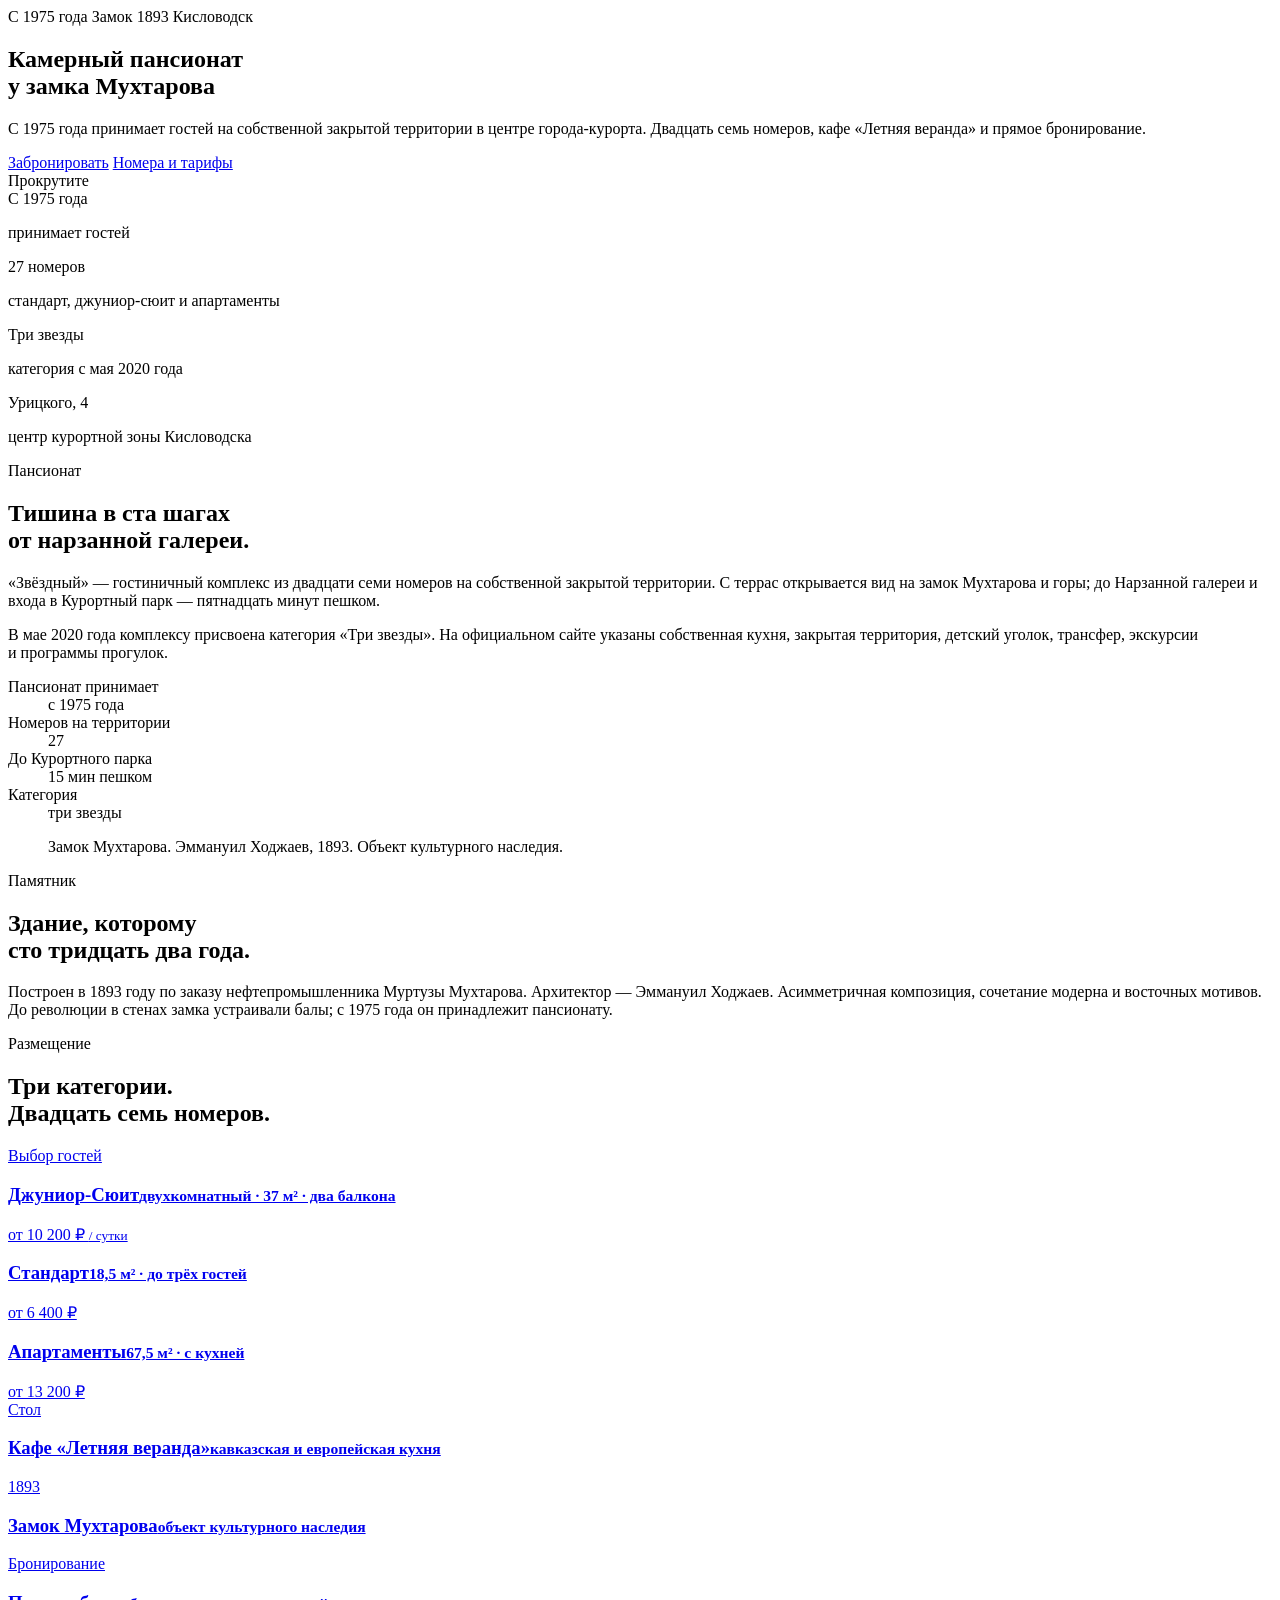
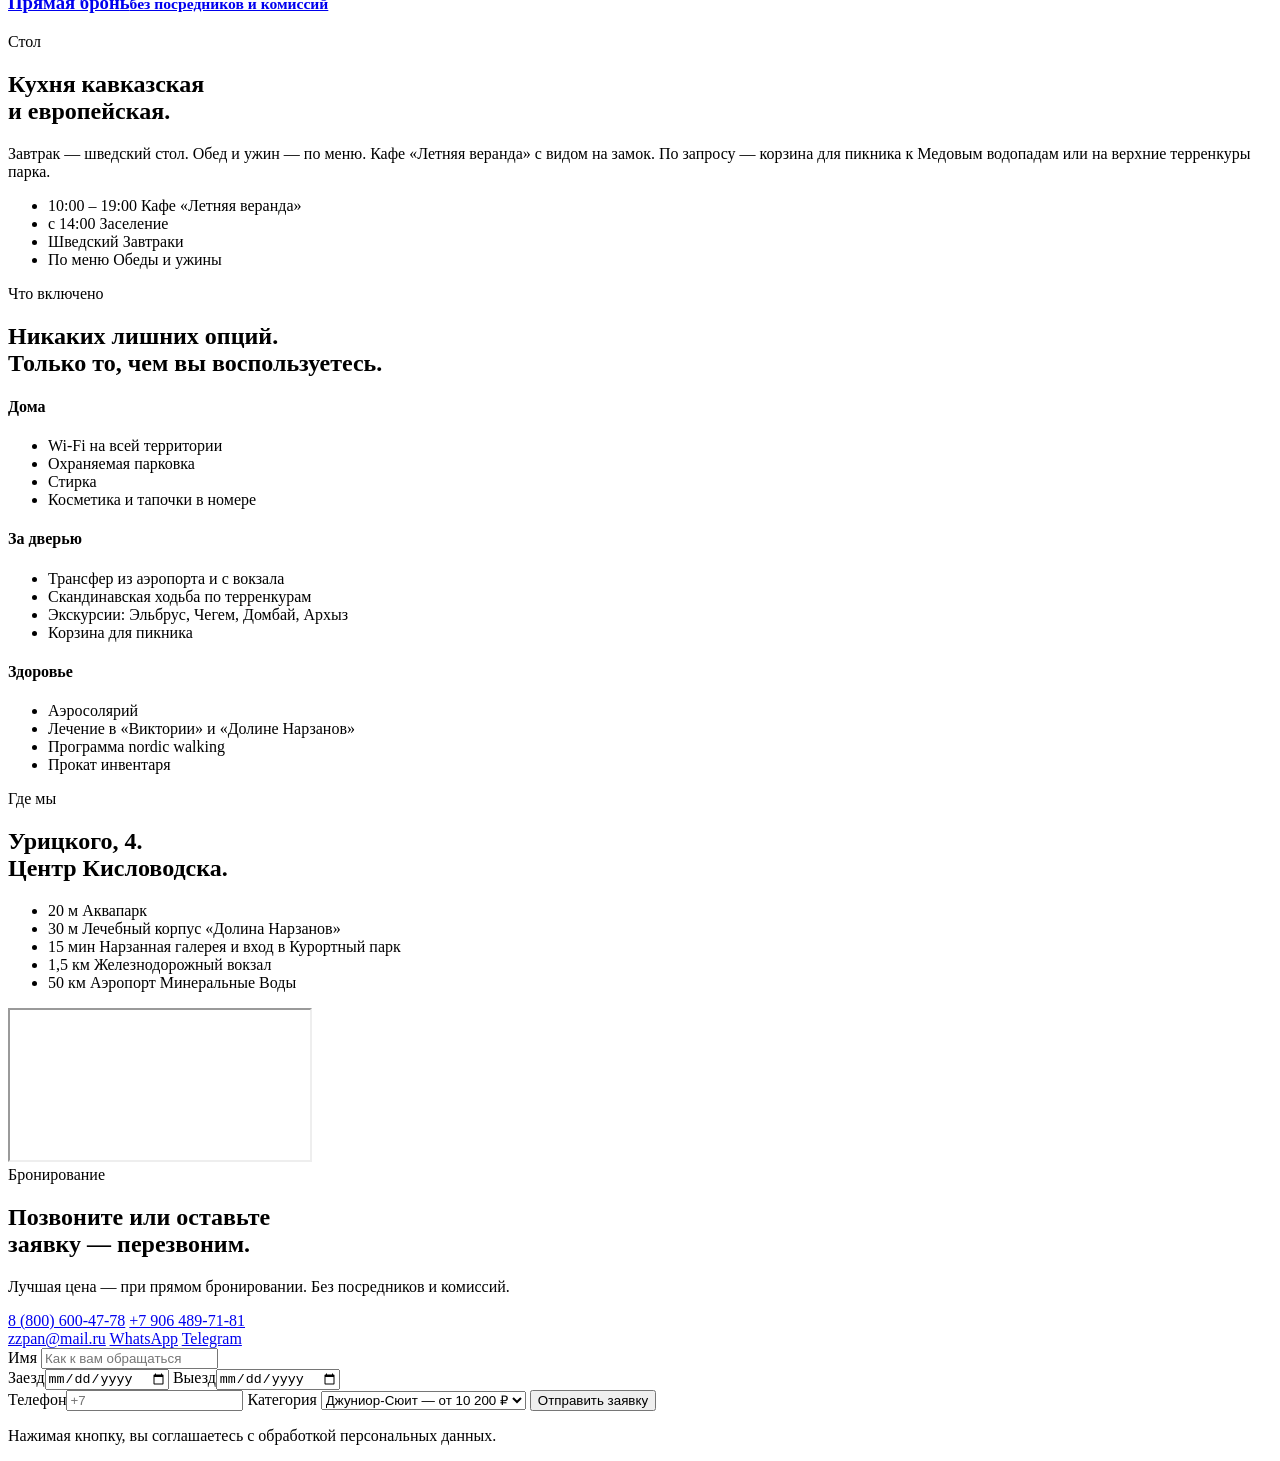
==== index.html @ 9fbe2bb8 "Remove numbered section labels" ====
<!doctype html>
<html lang="ru">
<head>
<meta charset="utf-8" />
<meta name="viewport" content="width=device-width, initial-scale=1" />
<base href="/zvezdny-landing-demo/" />
<title>Звёздный — Кисловодск</title>
<meta name="description" content="Камерный пансионат у замка Мухтарова 1893 года. Кисловодск, ул. Урицкого 4." />
<link rel="preconnect" href="https://fonts.googleapis.com" />
<link rel="preconnect" href="https://fonts.gstatic.com" crossorigin />
<link href="https://fonts.googleapis.com/css2?family=Fraunces:opsz,wght@9..144,300;9..144,400;9..144,500&family=Inter:wght@300;400;500;600&display=swap" rel="stylesheet" />
<link rel="stylesheet" href="styles.css" />
</head>
<body data-page="home">

<div id="site-header"></div>

<main id="top">

<!-- HERO — full-bleed photo, журнальный лэйаут -->
<section class="hero">
  <div class="hero__photo" id="heroPhoto"></div>
  <div class="hero__grain"></div>
  <div class="hero__vignette"></div>

  <div class="hero__inner">
    <div class="hero__content">
      <div class="hero__meta">
        <span>С 1975 года</span>
        <span class="hero__dot"></span>
        <span>Замок 1893</span>
        <span class="hero__dot"></span>
        <span>Кисловодск</span>
      </div>
      <h1 class="hero__title">Камерный пансионат<br/>у&nbsp;замка Мухтарова</h1>
      <p class="hero__sub">С 1975 года принимает гостей на собственной закрытой территории в центре города-курорта. Двадцать семь номеров, кафе «Летняя веранда» и прямое бронирование.</p>
      <div class="hero__cta">
        <a href="booking/" class="editorial-btn editorial-btn--light">Забронировать</a>
        <a href="rooms/" class="editorial-btn editorial-btn--ghost">Номера и тарифы</a>
      </div>
    </div>

  </div>

  <div class="hero__scroll">
    <span>Прокрутите</span>
    <i></i>
  </div>
</section>

<!-- PROOF STRIP — спокойная газетная полоса с фактами -->
<section class="proofstrip" aria-label="Факты о пансионате">
  <div class="proofstrip__inner">
    <div><span>С 1975 года</span><p>принимает гостей</p></div>
    <div><span>27 номеров</span><p>стандарт, джуниор-сюит и апартаменты</p></div>
    <div><span>Три звезды</span><p>категория с мая 2020 года</p></div>
    <div><span>Урицкого, 4</span><p>центр курортной зоны Кисловодска</p></div>
  </div>
</section>

<!-- CHAPTER -->
<section id="chapter" class="chapter">
  <div class="wrap">
    <div class="chapter__head">
      <div class="kicker">Пансионат</div>
      <h2 class="display">Тишина в ста шагах<br/>от нарзанной галереи.</h2>
    </div>
    <div class="chapter__grid">
      <div class="chapter__col">
        <p class="lead">
          «Звёздный» — гостиничный комплекс из двадцати семи номеров на собственной
          закрытой территории. С террас открывается вид на замок Мухтарова и горы;
          до Нарзанной галереи и входа в Курортный парк — пятнадцать минут пешком.
        </p>
        <p>
          В мае 2020 года комплексу присвоена категория «Три звезды».
          На официальном сайте указаны собственная кухня, закрытая территория,
          детский уголок, трансфер, экскурсии и&nbsp;программы прогулок.
        </p>
      </div>
      <div class="chapter__col chapter__col--facts">
        <dl class="facts">
          <div><dt>Пансионат принимает</dt><dd>с 1975 года</dd></div>
          <div><dt>Номеров на территории</dt><dd>27</dd></div>
          <div><dt>До Курортного парка</dt><dd>15 мин пешком</dd></div>
          <div><dt>Категория</dt><dd>три звезды</dd></div>
        </dl>
      </div>
    </div>
  </div>
</section>

<!-- CASTLE — большая фото-полоса -->
<section id="castle" class="castle">
  <figure class="castle__figure">
    <div class="castle__img" data-parallax="0.18"></div>
    <figcaption class="castle__cap">Замок Мухтарова. Эммануил Ходжаев, 1893. Объект культурного наследия.</figcaption>
  </figure>
  <div class="wrap castle__text">
    <div class="kicker">Памятник</div>
    <h2 class="display">Здание, которому<br/>сто тридцать два года.</h2>
    <p class="lead">
      Построен в 1893 году по заказу нефтепромышленника Муртузы Мухтарова.
      Архитектор — Эммануил Ходжаев. Асимметричная композиция, сочетание модерна
      и восточных мотивов. До революции в стенах замка устраивали балы;
      с 1975 года он принадлежит пансионату.
    </p>
  </div>
</section>

<!-- ROOMS — bento-grid (Palace-style) -->
<section id="rooms" class="rooms">
  <div class="wrap rooms__head">
    <div class="kicker">Размещение</div>
    <h2 class="display">Три категории.<br/>Двадцать семь номеров.</h2>
  </div>

  <div class="bento">
    <a class="bento__cell bento__cell--xl" href="rooms/junior-suite.html" style="background-image:url('data/uploads/hero-castle.jpg')">
      <span class="bento__spot"></span>
      <div class="bento__body">
        <span class="bento__kicker">Выбор гостей</span>
        <h3 class="bento__title">Джуниор-Сюит<small>двухкомнатный · 37 м² · два балкона</small></h3>
        <div class="bento__price">от 10 200 ₽ <small>/ сутки</small></div>
      </div>
    </a>
    <a class="bento__cell bento__cell--md" href="rooms/standart.html" style="background-image:url('data/uploads/room-3.jpg')">
      <span class="bento__spot"></span>
      <div class="bento__body">
        <h3 class="bento__title">Стандарт<small>18,5 м² · до трёх гостей</small></h3>
        <div class="bento__price">от 6 400 ₽</div>
      </div>
    </a>
    <a class="bento__cell bento__cell--sm" href="rooms/apartments.html" style="background-image:url('data/uploads/castle-side.jpg')">
      <span class="bento__spot"></span>
      <div class="bento__body">
        <h3 class="bento__title">Апартаменты<small>67,5 м² · с кухней</small></h3>
        <div class="bento__price">от 13 200 ₽</div>
      </div>
    </a>
    <a class="bento__cell bento__cell--md" href="services/" style="background-image:url('data/uploads/territory.jpg')">
      <span class="bento__spot"></span>
      <div class="bento__body">
        <span class="bento__kicker">Стол</span>
        <h3 class="bento__title">Кафе «Летняя веранда»<small>кавказская и европейская кухня</small></h3>
      </div>
    </a>
    <a class="bento__cell bento__cell--md" href="castle/" style="background-image:url('data/uploads/castle-outside.jpg')">
      <span class="bento__spot"></span>
      <div class="bento__body">
        <span class="bento__kicker">1893</span>
        <h3 class="bento__title">Замок Мухтарова<small>объект культурного наследия</small></h3>
      </div>
    </a>
    <a class="bento__cell bento__cell--md" href="booking/" style="background-image:url('data/uploads/territory.jpg')">
      <span class="bento__spot"></span>
      <div class="bento__body">
        <span class="bento__kicker">Бронирование</span>
        <h3 class="bento__title">Прямая бронь<small>без посредников и комиссий</small></h3>
      </div>
    </a>
  </div>
</section>

<!-- TABLE — кухня, отдельная полоса -->
<section id="table" class="table">
  <div class="table__split">
    <div class="table__photo" style="background-image:url('data/uploads/territory.jpg')"></div>
    <div class="table__text">
      <div class="kicker">Стол</div>
      <h2 class="display">Кухня кавказская<br/>и европейская.</h2>
      <p class="lead">
        Завтрак — шведский стол. Обед и ужин — по меню. Кафе «Летняя веранда»
        с видом на замок. По запросу — корзина для пикника к Медовым водопадам
        или на верхние терренкуры парка.
      </p>
      <ul class="table__list">
        <li><span>10:00 – 19:00</span> Кафе «Летняя веранда»</li>
        <li><span>с 14:00</span> Заселение</li>
        <li><span>Шведский</span> Завтраки</li>
        <li><span>По меню</span> Обеды и ужины</li>
      </ul>
    </div>
  </div>
</section>

<!-- SERVICES — простой список -->
<section class="services">
  <div class="wrap">
    <div class="kicker">Что включено</div>
    <h2 class="display services__h">Никаких лишних опций.<br/>Только то, чем вы воспользуетесь.</h2>
    <div class="services__cols">
      <div>
        <h4>Дома</h4>
        <ul>
          <li>Wi-Fi на всей территории</li>
          <li>Охраняемая парковка</li>
          <li>Стирка</li>
          <li>Косметика и тапочки в номере</li>
        </ul>
      </div>
      <div>
        <h4>За дверью</h4>
        <ul>
          <li>Трансфер из аэропорта и с вокзала</li>
          <li>Скандинавская ходьба по терренкурам</li>
          <li>Экскурсии: Эльбрус, Чегем, Домбай, Архыз</li>
          <li>Корзина для пикника</li>
        </ul>
      </div>
      <div>
        <h4>Здоровье</h4>
        <ul>
          <li>Аэросолярий</li>
          <li>Лечение в «Виктории» и «Долине Нарзанов»</li>
          <li>Программа nordic walking</li>
          <li>Прокат инвентаря</li>
        </ul>
      </div>
    </div>
  </div>
</section>

<!-- PLACE -->
<section id="place" class="place">
  <div class="wrap place__head">
    <div class="kicker">Где мы</div>
    <h2 class="display">Урицкого, 4.<br/>Центр Кисловодска.</h2>
  </div>
  <div class="place__split">
    <ul class="place__dist">
      <li><span>20 м</span> Аквапарк</li>
      <li><span>30 м</span> Лечебный корпус «Долина Нарзанов»</li>
      <li><span>15 мин</span> Нарзанная галерея и вход в Курортный парк</li>
      <li><span>1,5 км</span> Железнодорожный вокзал</li>
      <li><span>50 км</span> Аэропорт Минеральные Воды</li>
    </ul>
    <div class="place__map">
      <iframe
        src="https://yandex.ru/map-widget/v1/?ll=42.722%2C43.905&z=15&pt=42.722,43.905,pm2rdm"
        loading="lazy" title="Пансионат Звёздный на карте"></iframe>
    </div>
  </div>
</section>

<!-- BOOK -->
<section id="book" class="book bg-flow">
  <div class="wrap book__inner">
    <div class="book__col">
      <div class="kicker">Бронирование</div>
      <h2 class="display book__h">Позвоните или оставьте<br/>заявку — перезвоним.</h2>
      <p class="lead">Лучшая цена — при прямом бронировании. Без посредников и комиссий.</p>
      <a href="tel:88006004778" class="book__phone">8 (800) 600-47-78</a>
      <a href="tel:+79064897181" class="book__phone book__phone--small">+7 906 489-71-81</a>
      <div class="book__meta">
        <a href="mailto:zzpan@mail.ru">zzpan@mail.ru</a>
        <a href="https://wa.me/79064897181" target="_blank" rel="noopener">WhatsApp</a>
        <a href="https://t.me/+79064897181" target="_blank" rel="noopener">Telegram</a>
      </div>
    </div>

    <form id="bookForm" class="book__form" onsubmit="return false;">
      <label>Имя
        <input type="text" name="name" required placeholder="Как к вам обращаться" />
      </label>
      <div class="book__row">
        <label>Заезд<input type="date" name="check_in" required /></label>
        <label>Выезд<input type="date" name="check_out" required /></label>
      </div>
      <label>Телефон<input type="tel" name="phone" required placeholder="+7" /></label>
      <label>Категория
        <select name="category">
          <option>Стандарт — от 6 400 ₽</option>
          <option selected>Джуниор-Сюит — от 10 200 ₽</option>
          <option>Апартаменты — от 13 200 ₽</option>
        </select>
      </label>
      <button class="btn btn--solid btn--block" type="submit">Отправить заявку</button>
      <p class="book__note">Нажимая кнопку, вы соглашаетесь с обработкой персональных данных.</p>
    </form>
  </div>
</section>

</main>

<div id="site-footer"></div>

<script src="site.js"></script>
</body>
</html>
---- styles.css ----
/* ============================================================
   Звёздный — premium editorial.
   Тёплый монохром, один земляной акцент, тихие анимации.
   ============================================================ */

:root{
  --paper:#f7f3ea;
  --paper-2:#e8ede5;
  --ink:#171714;
  --ink-soft:#292823;
  --muted:#69675f;
  --line:#d5d0c2;
  --line-2:#9f9a8a;
  --accent:#315246;
  --accent-2:#8b6048;
  --accent-ink:#1b241c;
  --paper-card:#fffdf7;
  --night:#100f0c;
  --night-text:#f7f3ea;
  --ease:cubic-bezier(.2,.7,.2,1);
}

*{box-sizing:border-box}
html,body{margin:0;padding:0}
html{scroll-behavior:smooth;overflow-x:hidden}
body{
  font-family:'Inter',-apple-system,BlinkMacSystemFont,'Segoe UI',sans-serif;
  font-size:16px;line-height:1.55;
  color:var(--ink);background:var(--paper);
  background-image:
    linear-gradient(90deg, rgba(23,23,20,.035) 1px, transparent 1px),
    linear-gradient(180deg, rgba(23,23,20,.025) 1px, transparent 1px);
  background-size:72px 72px;
  -webkit-font-smoothing:antialiased;
  overflow-x:hidden;
  font-weight:400;
}
a{color:inherit;text-decoration:none}
img{display:block;max-width:100%}
ul{margin:0;padding:0;list-style:none}

.wrap{max-width:1240px;margin:0 auto;padding:0 32px}
section[id]{scroll-margin-top:120px}

/* ============ TYPOGRAPHY ============ */
h1,h2,h3,h4,h5{margin:0;font-family:'Fraunces',Georgia,serif;font-weight:400;letter-spacing:0;color:var(--ink)}

.display{
  font-size:clamp(36px,4.6vw,68px);
  line-height:1.02;
  font-weight:400;
  letter-spacing:0;
  font-variation-settings:"opsz" 144, "SOFT" 0;
}

.kicker{
  font-family:'Inter',sans-serif;
  font-size:11px;font-weight:500;letter-spacing:.28em;text-transform:uppercase;
  color:var(--muted);margin-bottom:24px;
}

.lead{font-size:18px;line-height:1.6;color:var(--ink-soft);max-width:60ch}

/* ============ TOP BAR ============ */
.topbar{
  position:fixed;top:0;left:0;right:0;z-index:60;
  background:rgba(245,241,232,.78);
  backdrop-filter:blur(18px) saturate(140%);
  -webkit-backdrop-filter:blur(18px) saturate(140%);
  border-bottom:1px solid transparent;
  transition:background .3s,border-color .3s,padding .3s;
}
.topbar.scrolled{background:rgba(245,241,232,.94);border-color:var(--line)}
.prototype-banner{
  background:var(--ink);
  color:var(--paper);
  padding:7px 20px;
  text-align:center;
  font:600 10px/1.35 'Inter',sans-serif;
  letter-spacing:.12em;
  text-transform:uppercase;
}
.topbar__inner{
  max-width:1240px;margin:0 auto;padding:18px 32px;
  display:flex;align-items:center;gap:36px;
}
.logo{display:flex;align-items:center;gap:10px;font-family:'Fraunces',serif;font-size:24px;color:var(--ink);font-weight:400;letter-spacing:0}
.logo:before{
  content:"";display:block;width:28px;height:1px;background:var(--accent);
}
.logo__name{font-weight:400}

.topnav{display:flex;gap:32px;margin-left:auto}
.topnav a{
  font-family:'Inter',sans-serif;font-size:13px;color:var(--ink-soft);
  letter-spacing:.04em;position:relative;padding:6px 0;transition:color .25s;
}
.topnav a:after{content:"";position:absolute;left:0;right:0;bottom:0;height:1px;background:currentColor;transform:scaleX(0);transform-origin:left;transition:transform .35s var(--ease)}
.topnav a:hover{color:var(--accent)}
.topnav a:hover:after{transform:scaleX(1)}

.topcall{
  font-family:'Fraunces',serif;font-size:18px;color:var(--ink);
  border-left:1px solid var(--line);padding-left:24px;letter-spacing:.01em;
}
.topcall:hover{color:var(--accent)}

.burger{display:none;border:0;background:transparent;width:32px;height:32px;padding:6px;cursor:pointer}
.burger span{display:block;height:1px;background:var(--ink);margin:6px 0;transition:.25s}

/* ============ BUTTONS ============ */
.btn{
  display:inline-flex;align-items:center;justify-content:center;
  font-family:'Inter',sans-serif;font-size:12px;font-weight:500;
  letter-spacing:.16em;text-transform:uppercase;
  padding:18px 32px;cursor:pointer;border:0;
  transition:background .25s,color .25s,transform .25s var(--ease);
  border-radius:0;text-decoration:none;
}
.btn--solid{background:var(--ink);color:var(--paper)}
.btn--solid:hover{background:var(--accent)}
.btn--inverted{background:#fff;color:#171714}
.btn--inverted:hover{background:#f1ece2;color:#171714}
.btn--quiet{background:transparent;color:var(--ink);padding:18px 4px;letter-spacing:.08em}
.btn--quiet:hover{color:var(--accent)}
.btn--block{display:flex;width:100%}

/* ============ HERO — editorial cover over castle ============ */
.hero{
  position:relative;min-height:100svh;display:flex;flex-direction:column;justify-content:flex-end;
  overflow:hidden;background:#0e0c0a;
  padding:132px 0 78px;
  isolation:isolate;
}
.hero__photo{
  position:absolute;inset:-4%;
  background:url('data/uploads/castle-outside.jpg') center 35%/cover no-repeat;
  filter:grayscale(.68) contrast(1.08) brightness(.58) saturate(.82);
  transform:scale(1.04);
  transition:transform .2s linear;
  will-change:transform;
}
.hero__grain{
  position:absolute;inset:0;pointer-events:none;opacity:.14;mix-blend-mode:overlay;
  background-image:url("data:image/svg+xml;utf8,<svg xmlns='http://www.w3.org/2000/svg' width='200' height='200'><filter id='n'><feTurbulence type='fractalNoise' baseFrequency='0.9' numOctaves='2' stitchTiles='stitch'/></filter><rect width='100%25' height='100%25' filter='url(%23n)' opacity='.7'/></svg>");
}
.hero__vignette{
  position:absolute;inset:0;pointer-events:none;
  background:
    linear-gradient(180deg, rgba(0,0,0,.58) 0%, rgba(0,0,0,.18) 34%, rgba(0,0,0,.16) 54%, rgba(0,0,0,.82) 100%),
    linear-gradient(90deg, rgba(0,0,0,.66) 0%, rgba(0,0,0,.32) 42%, rgba(0,0,0,.62) 100%);
}

.hero__inner{
  position:relative;z-index:2;max-width:1240px;margin:0 auto;padding:0 32px;width:100%;
  display:block;
  color:var(--paper);
}
.hero__content{max-width:830px}
.hero__meta{
  display:flex;align-items:center;gap:16px;
  font-family:'Inter',sans-serif;font-size:11px;letter-spacing:.28em;text-transform:uppercase;
  color:rgba(241,236,226,.82);margin-bottom:28px;
}
.hero__dot{width:3px;height:3px;border-radius:50%;background:rgba(241,236,226,.55)}
.hero__title{
  font-family:'Fraunces',serif;font-weight:300;
  font-size:clamp(48px,7.4vw,112px);line-height:.92;letter-spacing:0;
  margin:0 0 28px;max-width:13ch;color:#fff;
  font-variation-settings:"opsz" 144, "SOFT" 0;
  text-shadow:0 2px 32px rgba(0,0,0,.5);
}
.hero__sub{
  font-size:clamp(16px,1.25vw,19px);line-height:1.65;
  color:rgba(241,236,226,.92);margin:0 0 36px;max-width:54ch;
  text-shadow:0 1px 12px rgba(0,0,0,.4);
}
.hero__cta{display:flex;gap:14px;align-items:center;flex-wrap:wrap}
.editorial-btn{
  display:inline-flex;align-items:center;justify-content:center;
  min-height:48px;padding:14px 24px;
  border:1px solid rgba(245,241,232,.62);
  font:600 12px/1 'Inter',sans-serif;letter-spacing:.14em;text-transform:uppercase;
  transition:background .25s var(--ease),color .25s var(--ease),border-color .25s var(--ease),transform .25s var(--ease);
}
.editorial-btn:hover{transform:translateY(-1px)}
.editorial-btn--light{background:#f7f3ea;color:#171714;border-color:#f7f3ea}
.editorial-btn--light:hover{background:#fff;border-color:#fff}
.editorial-btn--ghost{color:#f7f3ea;background:rgba(0,0,0,.16)}
.editorial-btn--ghost:hover{background:rgba(245,241,232,.12);border-color:#f7f3ea}

.hero__scroll{
  position:absolute;bottom:32px;left:50%;transform:translateX(-50%);
  display:flex;flex-direction:column;align-items:center;gap:14px;
  font-family:'Inter',sans-serif;font-size:10px;letter-spacing:.28em;text-transform:uppercase;
  color:rgba(241,236,226,.55);
}
.hero__scroll i{display:block;width:1px;height:48px;background:linear-gradient(180deg,rgba(241,236,226,.55),transparent);position:relative;overflow:hidden}
.hero__scroll i:before{content:"";position:absolute;top:-48px;left:0;width:1px;height:48px;background:linear-gradient(180deg,transparent,#f7f3ea);animation:scrollLine 2.4s ease-in-out infinite}
@keyframes scrollLine{0%{transform:translateY(0)}100%{transform:translateY(96px)}}

/* ============ SECTIONS ============ */
.chapter,.rooms,.services,.place,.book{padding:140px 0}
.chapter__head{margin-bottom:80px}
.chapter__grid{display:grid;grid-template-columns:1.4fr 1fr;gap:80px;align-items:start}
.chapter__col p{margin:0 0 18px;font-size:17px;line-height:1.7;color:var(--ink-soft)}
.chapter__col p:first-child{font-size:21px;line-height:1.5;color:var(--ink)}
.chapter__col--facts{padding-top:8px}

/* facts list */
.facts{display:flex;flex-direction:column;gap:0;border-top:1px solid var(--line)}
.facts>div{display:grid;grid-template-columns:1fr auto;gap:24px;padding:24px 0;border-bottom:1px solid var(--line);align-items:baseline}
.facts dt{margin:0;font-size:13px;color:var(--muted);letter-spacing:.04em}
.facts dd{margin:0;font-family:'Fraunces',serif;font-size:28px;color:var(--ink);font-weight:400;letter-spacing:0}

/* ============ CASTLE ============ */
.castle{position:relative;background:var(--night);color:var(--night-text);padding:0;overflow:hidden}
.castle__figure{margin:0;position:relative;height:78vh;min-height:560px;overflow:hidden}
.castle__img{
  position:absolute;inset:-10% 0;
  background:url('data/uploads/territory.jpg') center/cover no-repeat;
  filter:grayscale(.8) contrast(1.08) brightness(.78);
  will-change:transform;
}
.castle__cap{
  position:absolute;left:0;right:0;bottom:0;
  padding:24px 32px;font-family:'Inter',sans-serif;font-size:11px;letter-spacing:.22em;text-transform:uppercase;
  color:rgba(241,236,226,.7);background:linear-gradient(180deg,transparent,rgba(0,0,0,.7));
  max-width:1240px;margin:0 auto;
}
.castle__text{padding:120px 32px}
.castle__text .kicker{color:rgba(241,236,226,.5)}
.castle__text .display{color:var(--night-text);font-weight:300;font-variation-settings:"opsz" 144, "SOFT" 0;max-width:18ch}
.castle__text .lead{color:rgba(241,236,226,.8);margin-top:32px}

/* ============ ROOMS ============ */
.rooms{background:var(--paper)}
.rooms__head{margin-bottom:72px}
.rooms__grid{
  max-width:1240px;margin:0 auto;padding:0 32px;
  display:grid;grid-template-columns:repeat(3,1fr);gap:48px 32px;
}
.card{display:flex;flex-direction:column;gap:24px}
.card__media{display:block;overflow:hidden;background:var(--paper-2)}
.card__img{
  aspect-ratio:4/5;background:#ddd center/cover no-repeat;
  filter:grayscale(.4) contrast(1.02);
  transition:transform 1.2s var(--ease),filter .6s;
  will-change:transform;
}
.card__media:hover .card__img{transform:scale(1.04);filter:grayscale(0) contrast(1.05)}
.card__body{display:flex;flex-direction:column;gap:14px;padding:0 4px}
.card__row{display:flex;justify-content:space-between;align-items:baseline;gap:16px;border-bottom:1px solid var(--line);padding-bottom:14px}
.card h3{font-family:'Fraunces',serif;font-size:26px;font-weight:400;letter-spacing:0;line-height:1.1}
.card__price{font-family:'Inter',sans-serif;font-size:15px;color:var(--ink);font-weight:500;white-space:nowrap}
.card__price small{font-size:12px;color:var(--muted);font-weight:400;margin-left:4px}
.card p{margin:0;font-size:15px;color:var(--ink-soft);line-height:1.55}
.card__feat{display:flex;flex-direction:column;gap:6px;font-size:13px;color:var(--muted)}
.card__feat li{padding-left:14px;position:relative}
.card__feat li:before{content:"—";position:absolute;left:0;color:var(--line-2)}
.card--lead h3:after{content:"";display:none}

/* ============ TABLE — split layout ============ */
.table{padding:0;background:var(--paper-2)}
.table__split{display:grid;grid-template-columns:1fr 1fr;min-height:78vh}
.table__photo{
  background:#ddd center/cover no-repeat;
  filter:grayscale(.5) contrast(1.05);
  min-height:480px;
}
.table__text{padding:100px 64px;display:flex;flex-direction:column;justify-content:center;background:var(--paper)}
.table__text .display{max-width:14ch;margin-bottom:24px;font-weight:300}
.table__list{display:flex;flex-direction:column;margin-top:40px;border-top:1px solid var(--line)}
.table__list li{padding:18px 0;border-bottom:1px solid var(--line);display:grid;grid-template-columns:140px 1fr;gap:24px;align-items:baseline;font-size:15px;color:var(--ink-soft)}
.table__list li span{font-family:'Fraunces',serif;font-size:17px;color:var(--ink);font-weight:400}

/* ============ SERVICES ============ */
.services{background:var(--paper)}
.services__h{margin-bottom:72px;max-width:24ch}
.services__cols{display:grid;grid-template-columns:repeat(3,1fr);gap:48px;border-top:1px solid var(--line);padding-top:40px}
.services h4{font-family:'Fraunces',serif;font-size:22px;font-weight:400;margin-bottom:18px;color:var(--ink)}
.services ul{display:flex;flex-direction:column;gap:10px}
.services li{font-size:15px;color:var(--ink-soft);padding-left:18px;position:relative;line-height:1.5}
.services li:before{content:"";position:absolute;left:0;top:.7em;width:8px;height:1px;background:var(--line-2)}

/* ============ PLACE ============ */
.place{background:var(--paper-2)}
.place__head{margin-bottom:64px}
.place__split{max-width:1240px;margin:0 auto;padding:0 32px;display:grid;grid-template-columns:1fr 1.4fr;gap:64px;align-items:start}
.place__dist{display:flex;flex-direction:column;border-top:1px solid var(--line)}
.place__dist li{padding:22px 0;border-bottom:1px solid var(--line);display:grid;grid-template-columns:110px 1fr;gap:16px;align-items:baseline;font-size:15px;color:var(--ink-soft)}
.place__dist li span{font-family:'Fraunces',serif;font-size:22px;color:var(--ink);font-weight:400;letter-spacing:0}
.place__map{aspect-ratio:4/3;overflow:hidden;background:#ddd}
.place__map iframe{width:100%;height:100%;border:0;display:block;filter:grayscale(.5) contrast(1.05)}

/* ============ BOOK ============ */
.book{background:var(--night);color:var(--night-text);padding:140px 0}
.book__inner{display:grid;grid-template-columns:1.3fr 1fr;gap:80px;align-items:start}
.book__col .kicker{color:rgba(241,236,226,.5)}
.book__h{color:var(--night-text);font-weight:300;max-width:18ch;margin-bottom:24px;font-variation-settings:"opsz" 144, "SOFT" 0}
.book__col .lead{color:rgba(241,236,226,.7);margin-bottom:40px}
.book__phone{display:inline-block;font-family:'Fraunces',serif;font-size:42px;color:var(--night-text);letter-spacing:0;line-height:1;transition:color .25s;margin-bottom:14px}
.book__phone:hover{color:var(--accent)}
.book__phone--small{font-size:22px;color:rgba(241,236,226,.7);display:block}
.book__meta{display:flex;gap:24px;margin-top:28px;flex-wrap:wrap;font-size:14px}
.book__meta a{color:rgba(241,236,226,.7);border-bottom:1px solid rgba(241,236,226,.2);padding-bottom:4px;transition:.25s}
.book__meta a:hover{color:var(--night-text);border-color:var(--night-text)}

.book__form{background:var(--paper);color:var(--ink);padding:40px;display:flex;flex-direction:column;gap:18px}
.book__form label{display:flex;flex-direction:column;gap:8px;font-family:'Inter',sans-serif;font-size:11px;letter-spacing:.18em;text-transform:uppercase;color:var(--muted);font-weight:500}
.book__form input,.book__form select{
  font:14px/1.5 'Inter',sans-serif;color:var(--ink);
  padding:14px 0;border:0;border-bottom:1px solid var(--line);background:transparent;
  text-transform:none;letter-spacing:0;font-weight:400;
  transition:border-color .25s;
}
.book__form input:focus,.book__form select:focus{outline:0;border-color:var(--ink)}
.book__row{display:grid;grid-template-columns:1fr 1fr;gap:18px}
.book__form .btn{margin-top:8px}
.book__note{font-size:11px;color:var(--muted);text-align:center;margin:0;letter-spacing:.04em}

/* ============ FOOT ============ */
.foot{background:var(--paper-2);padding:80px 0 48px;color:var(--ink-soft);font-size:14px}
.foot__inner{display:grid;grid-template-columns:2fr 1fr 1fr;gap:64px;align-items:start}
.foot__brand{font-family:'Fraunces',serif;font-size:24px;color:var(--ink);display:flex;flex-direction:column;gap:12px}
.foot__brand p{font-family:'Inter',sans-serif;font-size:13px;color:var(--muted);margin:0;line-height:1.6;max-width:36ch}
.foot__col h5{font-family:'Inter',sans-serif;font-size:11px;letter-spacing:.22em;text-transform:uppercase;color:var(--muted);font-weight:500;margin:0 0 16px}
.foot__col a{display:block;color:var(--ink-soft);padding:6px 0;transition:color .25s}
.foot__col a:hover{color:var(--accent)}

/* ============ PROOF STRIP ============ */
.proofstrip{
  background:var(--paper-card);
  border-bottom:1px solid var(--line);
}
.proofstrip__inner{
  max-width:1240px;margin:0 auto;padding:0 32px;
  display:grid;grid-template-columns:repeat(4,1fr);
}
.proofstrip__inner div{
  min-height:126px;padding:30px 24px 28px;
  border-right:1px solid var(--line);
  display:flex;flex-direction:column;justify-content:flex-start;gap:14px;
}
.proofstrip__inner div:first-child{border-left:1px solid var(--line)}
.proofstrip__inner div:last-child{border-right:1px solid var(--line)}
.proofstrip__inner div:nth-child(3){
  background:linear-gradient(180deg,rgba(49,82,70,.08),rgba(49,82,70,.03));
}
.proofstrip__inner span{
  font-family:'Fraunces',serif;font-size:clamp(22px,2.15vw,34px);
  line-height:1.08;color:var(--ink);letter-spacing:0;
}
.proofstrip__inner p{
  margin:0;font-size:12px;line-height:1.45;
  color:var(--muted);letter-spacing:.1em;text-transform:uppercase;
}

/* ============ BENTO GRID для номеров ============ */
.bento{
  display:grid;
  grid-template-columns:repeat(6,1fr);
  grid-auto-rows:250px;
  gap:16px;max-width:1240px;margin:64px auto 0;padding:0 32px;
}
.bento__cell{
  position:relative;overflow:hidden;background:var(--paper-card);
  display:flex;flex-direction:column;justify-content:flex-end;
  color:var(--ink);padding:0;text-decoration:none;
  isolation:isolate;border-radius:4px;
  border:1px solid var(--line);
  box-shadow:0 18px 42px rgba(37,31,22,.08);
  background-position:center;background-size:cover;
}
.bento__cell:before{
  content:"";position:absolute;inset:0 0 138px;z-index:0;
  background-image:inherit;background-position:inherit;background-size:inherit;
  filter:grayscale(.32) contrast(1.04) brightness(.94);
  transition:transform 1.2s var(--ease),filter .6s;
}
.bento__cell:after{
  content:"";position:absolute;inset:0 0 138px;z-index:1;
  background:
    linear-gradient(180deg,rgba(0,0,0,.08),transparent 46%,rgba(0,0,0,.18)),
    linear-gradient(90deg,rgba(0,0,0,.16),transparent 54%);
}
.bento__cell:hover:before{transform:scale(1.055);filter:grayscale(.05) contrast(1.05) brightness(.98)}
.bento__cell:hover .bento__spot{opacity:1}
.bento__cell > *{position:relative;z-index:2}
/* spotlight по курсору */
.bento__spot{
  position:absolute;inset:0 0 138px;z-index:1;opacity:0;transition:opacity .35s var(--ease);pointer-events:none;
  background:radial-gradient(320px circle at var(--mx,50%) var(--my,50%),rgba(255,253,247,.24),transparent 62%);
}

.bento__body{
  position:relative;z-index:2;width:100%;margin-top:auto;
  min-height:138px;padding:22px 24px 24px;
  display:flex;flex-direction:column;justify-content:flex-end;
  background:rgba(255,253,247,.97);
  border-top:1px solid rgba(49,82,70,.18);
}
.bento__kicker{
  font:600 11px/1 'Inter',sans-serif;letter-spacing:.2em;text-transform:uppercase;
  color:var(--accent);margin:0 0 14px;align-self:flex-start;
  padding:0;border-bottom:0;
}
.bento__title{font:400 30px/1.08 'Fraunces',serif;letter-spacing:0;font-variation-settings:"opsz" 144,"SOFT" 0;margin:0 0 10px;color:var(--ink)}
.bento__title small{display:block;font:600 11px/1.35 'Inter',sans-serif;color:var(--muted);text-transform:uppercase;letter-spacing:.14em;margin-top:8px}
.bento__price{font:400 18px/1 'Fraunces',serif;color:var(--ink)}
.bento__price small{font:500 12px/1 'Inter',sans-serif;letter-spacing:.04em;text-transform:none;color:var(--muted)}

/* раскладка: 3 номера + 3 атмосферных ячейки */
.bento__cell--xl{grid-column:span 4;grid-row:span 2}
.bento__cell--lg{grid-column:span 4;grid-row:span 1}
.bento__cell--md{grid-column:span 2;grid-row:span 1}
.bento__cell--sm{grid-column:span 2;grid-row:span 1}

@media (max-width:900px){
  .bento{grid-template-columns:repeat(2,1fr);grid-auto-rows:290px}
  .bento__cell--xl,.bento__cell--lg{grid-column:span 2;grid-row:span 1}
  .bento__cell--md,.bento__cell--sm{grid-column:span 1}
  .bento__title{font-size:24px}
}

/* ============ SPOTLIGHT cards (для обычных .card) ============ */
.card{position:relative;isolation:isolate}
.card .card__spot{
  position:absolute;inset:0;z-index:0;pointer-events:none;opacity:0;
  transition:opacity .3s var(--ease);
  background:radial-gradient(360px circle at var(--mx,50%) var(--my,50%),rgba(45,58,46,.12),transparent 65%);
  border-radius:inherit;
}
.card:hover .card__spot{opacity:1}

/* ============ Animated gradient для dark-секций (Palace-style) ============ */
.bg-flow{
  position:relative;overflow:hidden;
}
.bg-flow:before{
  content:"";position:absolute;inset:-20%;z-index:0;pointer-events:none;
  background:
    radial-gradient(40% 30% at 20% 30%, rgba(45,58,46,.45), transparent 60%),
    radial-gradient(35% 25% at 80% 60%, rgba(98,72,46,.30), transparent 65%),
    radial-gradient(30% 30% at 50% 100%, rgba(40,30,20,.4), transparent 60%);
  animation:bgFlow 22s ease-in-out infinite alternate;
  filter:blur(40px);
}
@keyframes bgFlow{
  0%{transform:translate(0,0) scale(1)}
  50%{transform:translate(40px,-30px) scale(1.06)}
  100%{transform:translate(-30px,20px) scale(1)}
}
.bg-flow > *{position:relative;z-index:1}

/* ============ THEME TOGGLE ============ */
.theme-toggle{
  display:inline-flex;align-items:center;justify-content:center;
  width:34px;height:34px;border-radius:50%;border:1px solid var(--line);
  background:transparent;cursor:pointer;color:var(--ink);
  margin-left:14px;transition:background .2s,border-color .2s;font-size:14px;
}
.theme-toggle:hover{background:var(--paper-2);border-color:var(--line-2)}

/* DARK THEME */
body.theme-dark{
  --paper:#10110f;
  --paper-2:#171b17;
  --paper-card:#1d201b;
  --ink:#f4efe5;
  --ink-soft:#d8d0c0;
  --muted:#a59b89;
  --line:#302d26;
  --line-2:#4a4438;
  --accent:#9dc7ad;
  --accent-2:#c39a7b;
  background:var(--paper);color:var(--ink);
}
body.theme-dark .topbar{background:rgba(15,13,10,.78)}
body.theme-dark .topbar.scrolled{background:rgba(15,13,10,.94)}
body.theme-dark .prototype-banner{background:#f1ece2;color:#171714}
body.theme-dark .card,
body.theme-dark .book__form{background:var(--paper-card)!important}
body.theme-dark .page-section--cream{background:var(--paper-2)}
body.theme-dark .page-section--dark{background:#06050a}
body.theme-dark .castle,
body.theme-dark .book{background:#06050a;color:var(--night-text)}
body.theme-dark .bento__body{background:rgba(29,32,27,.97);border-color:rgba(157,199,173,.22)}
body.theme-dark .btn--inverted{background:#f7f3ea;color:#171714}

/* ============ INNER PAGES — общие ============ */
.page{padding-top:106px}            /* зазор под fixed-nav */
.page__hero{
  position:relative;color:#fff;overflow:hidden;background:#0e0c0a;
  padding:140px 0 88px;min-height:60vh;display:flex;align-items:flex-end;
  isolation:isolate;
}
.page__hero .page__bg{
  position:absolute;inset:0;z-index:0;
  background-position:center;background-size:cover;
  filter:grayscale(.5) contrast(1.05) brightness(.55) saturate(.85);
}
.page__hero:before{
  content:"";position:absolute;inset:0;z-index:1;
  background:linear-gradient(180deg,rgba(0,0,0,.35) 0%,transparent 30%,rgba(0,0,0,.7) 100%);
}
.page__hero .wrap{position:relative;z-index:2;width:100%}
.page__hero .kicker{color:rgba(241,236,226,.7);margin-bottom:18px}
.page__hero .display{color:#fff;font-weight:300;max-width:18ch;font-variation-settings:"opsz" 144,"SOFT" 0;text-shadow:0 2px 24px rgba(0,0,0,.45)}
.page__hero .crumb{font-family:'Inter',sans-serif;font-size:12px;letter-spacing:.18em;text-transform:uppercase;color:rgba(241,236,226,.6);margin-bottom:24px}
.page__hero .crumb a{color:inherit;border-bottom:1px solid rgba(241,236,226,.3);padding-bottom:2px}
.page__hero .crumb a:hover{color:#fff;border-color:#fff}

/* плита под текст на тёмных hero внутренних страниц — опц */
.page__hero .plate{
  position:relative;display:inline-block;padding:36px 44px 40px;border-radius:24px;
  background:linear-gradient(135deg, rgba(20,18,14,.4), rgba(20,18,14,.18));
  backdrop-filter:blur(20px) saturate(160%);
  -webkit-backdrop-filter:blur(20px) saturate(160%);
  border:1px solid rgba(255,255,255,.12);
  box-shadow:0 30px 80px -20px rgba(0,0,0,.6),inset 0 1px 0 rgba(255,255,255,.18);
}

/* стандартный блок-секция на inner-странице */
.page-section{padding:96px 0}
.page-section--cream{background:var(--paper-2)}
.page-section--dark{background:var(--night);color:var(--night-text)}
.page-section--dark h2,.page-section--dark h3,.page-section--dark h4{color:var(--night-text)}
.page-section--dark .lead{color:rgba(241,236,226,.85)}
.page-section--dark .kicker{color:rgba(231,225,205,.6)}

/* ============ ГАЛЕРЕЯ номера ============ */
.gal{display:grid;grid-template-columns:1fr;gap:14px}
.gal__main{aspect-ratio:16/10;overflow:hidden;background:#222}
.gal__main img{width:100%;height:100%;object-fit:cover;display:block;filter:grayscale(.3)}
.gal__row{display:grid;grid-template-columns:repeat(5,1fr);gap:10px}
.gal__thumb{aspect-ratio:1/1;overflow:hidden;cursor:pointer;background:#222;border:1px solid transparent;transition:.25s;padding:0;display:block}
.gal__thumb img{width:100%;height:100%;object-fit:cover;display:block;filter:grayscale(.5);transition:filter .25s}
.gal__thumb:hover img,.gal__thumb.is-active img{filter:grayscale(0)}
.gal__thumb.is-active{border-color:var(--ink)}

/* ============ ХАРАКТЕРИСТИКИ номера ============ */
.specs{display:grid;grid-template-columns:repeat(4,1fr);gap:0;border-top:1px solid var(--line);border-bottom:1px solid var(--line);margin:48px 0 64px}
.specs>div{padding:24px 24px 24px 0;border-right:1px solid var(--line)}
.specs>div:last-child{border-right:0;padding-right:0}
.specs dt{font-family:'Inter',sans-serif;font-size:11px;letter-spacing:.18em;text-transform:uppercase;color:var(--muted);margin-bottom:8px;font-weight:500}
.specs dd{margin:0;font-family:'Fraunces',serif;font-size:24px;color:var(--ink);font-weight:400;letter-spacing:0}

/* ============ Список «что внутри» ============ */
.feat-cols{display:grid;grid-template-columns:repeat(3,1fr);gap:48px;margin-top:32px}
.feat-cols h4{font-family:'Fraunces',serif;font-size:22px;font-weight:400;margin:0 0 16px}
.feat-cols ul{display:flex;flex-direction:column;gap:8px}
.feat-cols li{font-size:15px;color:var(--ink-soft);padding-left:18px;position:relative;line-height:1.5}
.feat-cols li:before{content:"";position:absolute;left:0;top:.7em;width:8px;height:1px;background:var(--line-2)}

/* ============ Прайс-лист ============ */
.price-table{display:flex;flex-direction:column;border-top:1px solid var(--line);margin-top:32px}
.price-row{
  display:grid;grid-template-columns:1.4fr 1fr 1fr 1fr;gap:24px;
  padding:24px 0;border-bottom:1px solid var(--line);align-items:baseline;
}
.price-row__name{font-family:'Fraunces',serif;font-size:22px;color:var(--ink);font-weight:400}
.price-row__name small{display:block;font-family:'Inter',sans-serif;font-size:13px;color:var(--muted);font-weight:400;margin-top:4px}
.price-row__cell{font-family:'Fraunces',serif;font-size:18px;color:var(--ink)}
.price-row__cell small{font-family:'Inter',sans-serif;font-size:12px;color:var(--muted);display:block;margin-top:2px}
.price-row--head{border-bottom:1px solid var(--ink);padding:14px 0}
.price-row--head>*{font-family:'Inter',sans-serif!important;font-size:11px!important;letter-spacing:.18em;text-transform:uppercase;color:var(--muted);font-weight:500}

/* ============ Журнал — карточки постов ============ */
.posts{display:grid;grid-template-columns:repeat(3,1fr);gap:48px 32px;margin-top:64px}
.post{display:flex;flex-direction:column;gap:18px}
.post__cover{aspect-ratio:4/3;overflow:hidden;background:#ddd}
.post__cover div{width:100%;height:100%;background-size:cover;background-position:center;transition:transform 1s var(--ease);filter:grayscale(.4)}
.post:hover .post__cover div{transform:scale(1.04);filter:grayscale(0)}
.post__date{font-family:'Inter',sans-serif;font-size:11px;letter-spacing:.18em;text-transform:uppercase;color:var(--muted)}
.post__title{font-family:'Fraunces',serif;font-size:24px;font-weight:400;line-height:1.15;color:var(--ink);margin:0}
.post__excerpt{font-size:14px;color:var(--ink-soft);line-height:1.55;margin:0}

/* ============ Журнальный пост — body ============ */
.post-body{max-width:720px;margin:0 auto;font-size:17px;line-height:1.75;color:var(--ink-soft)}
.post-body p{margin:0 0 22px}
.post-body h2{font-family:'Fraunces',serif;font-size:30px;font-weight:400;margin:48px 0 16px;color:var(--ink)}
.post-body img{width:100%;margin:32px 0;border-radius:0}
.post-body blockquote{margin:32px 0;padding:0 0 0 32px;border-left:2px solid var(--accent);font-family:'Fraunces',serif;font-size:22px;font-style:italic;color:var(--ink)}

/* ============ Контакты ============ */
.contacts-grid{display:grid;grid-template-columns:1fr 1.2fr;gap:80px;align-items:start;margin-top:48px}
.contacts-list{display:flex;flex-direction:column;gap:28px}
.contacts-list .row{border-bottom:1px solid var(--line);padding-bottom:20px}
.contacts-list dt{font-family:'Inter',sans-serif;font-size:11px;letter-spacing:.18em;text-transform:uppercase;color:var(--muted);margin-bottom:8px;font-weight:500}
.contacts-list dd{margin:0;font-family:'Fraunces',serif;font-size:22px;color:var(--ink);font-weight:400;line-height:1.3}
.contacts-list dd a{transition:color .2s}
.contacts-list dd a:hover{color:var(--accent)}
.contacts-list dd small{font-family:'Inter',sans-serif;font-size:14px;color:var(--muted);display:block;margin-top:4px;font-weight:400}

/* ============ Призыв на dark секции ============ */
.cta-block{display:grid;grid-template-columns:1.4fr 1fr;gap:64px;align-items:center}
.cta-block .display{color:var(--night-text);font-weight:300}
.cta-block .btn{align-self:start}

/* ============ "Подобные номера" внизу детальной ============ */
.related{padding:96px 0;background:var(--paper-2)}

/* ============ REVEAL ============ */
.reveal-up{opacity:0;transform:translateY(24px);transition:opacity 1s var(--ease),transform 1s var(--ease)}
.reveal-up.in{opacity:1;transform:translateY(0)}

/* ============ RESPONSIVE ============ */
@media (max-width:1000px){
  .hero__inner{display:block}
  .proofstrip__inner{grid-template-columns:repeat(2,1fr)}
  .proofstrip__inner div:nth-child(2){border-right:1px solid var(--line)}
  .proofstrip__inner div:nth-child(-n+2){border-bottom:1px solid var(--line)}
  .chapter__grid,.book__inner,.place__split,.table__split{grid-template-columns:1fr;gap:48px}
  .rooms__grid,.services__cols{grid-template-columns:1fr 1fr;gap:48px 32px}
  .foot__inner{grid-template-columns:1fr 1fr;gap:48px}
  .topnav{display:none;position:fixed;top:92px;left:0;right:0;flex-direction:column;background:var(--paper);padding:24px 32px;border-bottom:1px solid var(--line);gap:18px}
  .topnav.open{display:flex}
  .topcall{display:none}
  .burger{display:block;margin-left:auto}
  .castle__text{padding:80px 32px}
  .table__text{padding:64px 32px}
}
@media (max-width:600px){
  .chapter,.rooms,.services,.place,.book{padding:88px 0}
  .wrap{padding:0 20px}
  .hero{min-height:820px;padding:142px 0 78px}
  .hero__inner{padding:0 20px;gap:34px}
  .hero__meta{gap:10px;letter-spacing:.18em;flex-wrap:wrap}
  .hero__title{font-size:48px;line-height:.96;max-width:12ch}
  .hero__sub{font-size:15px;max-width:none}
  .hero__cta{align-items:stretch}
  .editorial-btn{width:100%;padding:15px 18px}
  .hero__scroll{display:none}
  .proofstrip__inner{grid-template-columns:1fr;padding:0 20px;border-left:0}
  .proofstrip__inner div{
    min-height:auto;padding:24px 0;border-left:0!important;border-right:0!important;border-bottom:1px solid var(--line);
  }
  .proofstrip__inner div:nth-child(-n+2){padding-bottom:24px;margin-bottom:0}
  .proofstrip__inner div:last-child{border-bottom:0}
  .topbar__inner{padding:14px 20px}
  .rooms__grid,.services__cols{grid-template-columns:1fr;gap:48px}
  .foot__inner{grid-template-columns:1fr}
  .display{font-size:36px}
  .book__phone{font-size:32px}
  .place__split{padding:0 20px}
  .rooms__grid{padding:0 20px}
  .bento{grid-template-columns:1fr;grid-auto-rows:auto;padding:0 20px;gap:14px}
  .bento__cell--xl,.bento__cell--lg,.bento__cell--md,.bento__cell--sm{grid-column:span 1;grid-row:span 1}
  .bento__cell{min-height:326px}
  .bento__body{min-height:138px;padding:20px}
  .bento__title{font-size:26px}
  .castle__figure{height:60vh;min-height:380px}
  .table__photo{min-height:320px}
  .book__form{padding:28px 24px}
}

@media (max-width:760px){
  body{font-size:15px;overflow-wrap:break-word}
  .wrap,.hero__inner,.place__split,.rooms__grid,.bento{width:100%;max-width:100%}
  .display{
    font-size:clamp(31px,9vw,38px)!important;
    line-height:1.04;
    max-width:100%!important;
  }
  .hero__title{
    font-size:clamp(40px,12.8vw,52px)!important;
    line-height:.98;
    max-width:10.8ch;
  }
  .hero__sub,.lead{font-size:15px;line-height:1.62;max-width:100%}
  .topbar__inner{gap:12px}
  .logo{font-size:20px;min-width:0}
  .logo:before{width:22px}
  .prototype-banner{
    padding:7px 12px;
    font-size:9px;
    letter-spacing:.08em;
  }
  .topnav{top:90px;padding:22px 20px}
  .hero{min-height:auto;padding:132px 0 64px}
  .hero__inner{display:block}
  .hero__content{max-width:none}
  .page{padding-top:96px}
  .page-section{padding:72px 0}
  .page-section[style*="padding-top"]{padding-top:104px!important}
  [style*="grid-template-columns"]{
    grid-template-columns:1fr!important;
    gap:32px!important;
  }
  [style*="font-size:42px"],
  [style*="font-size:36px"],
  [style*="font-size:32px"]{
    font-size:clamp(28px,8.5vw,36px)!important;
  }
  [style*="max-width"]{max-width:100%!important}
  [style*="display:flex"][style*="justify-content:space-between"]{
    flex-direction:column!important;
    align-items:flex-start!important;
    gap:18px!important;
  }
  .proofstrip__inner span{font-size:30px}
  .facts>div,.price-row,.specs,.table__list li,.place__dist li{
    grid-template-columns:1fr!important;
    gap:8px;
  }
  .specs>div{
    border-right:0;
    border-bottom:1px solid var(--line);
    padding:18px 0;
  }
  .specs>div:last-child{border-bottom:0}
  .price-row{padding:20px 0}
  .price-row--head{display:none}
  .posts,.feat-cols,.contacts-grid,.cta-block{grid-template-columns:1fr!important;gap:32px}
  .book__row{grid-template-columns:1fr}
  .book__phone{
    font-size:clamp(26px,8vw,32px)!important;
    overflow-wrap:anywhere;
  }
  .book__phone--small{font-size:19px!important}
  .contacts-list dd{font-size:20px}
  .crumb{line-height:1.6}
}

@media (prefers-reduced-motion:reduce){
  *,*:before,*:after{animation:none!important;transition:none!important}
  .hero__photo,.castle__img,.card__img{transform:none!important}
}
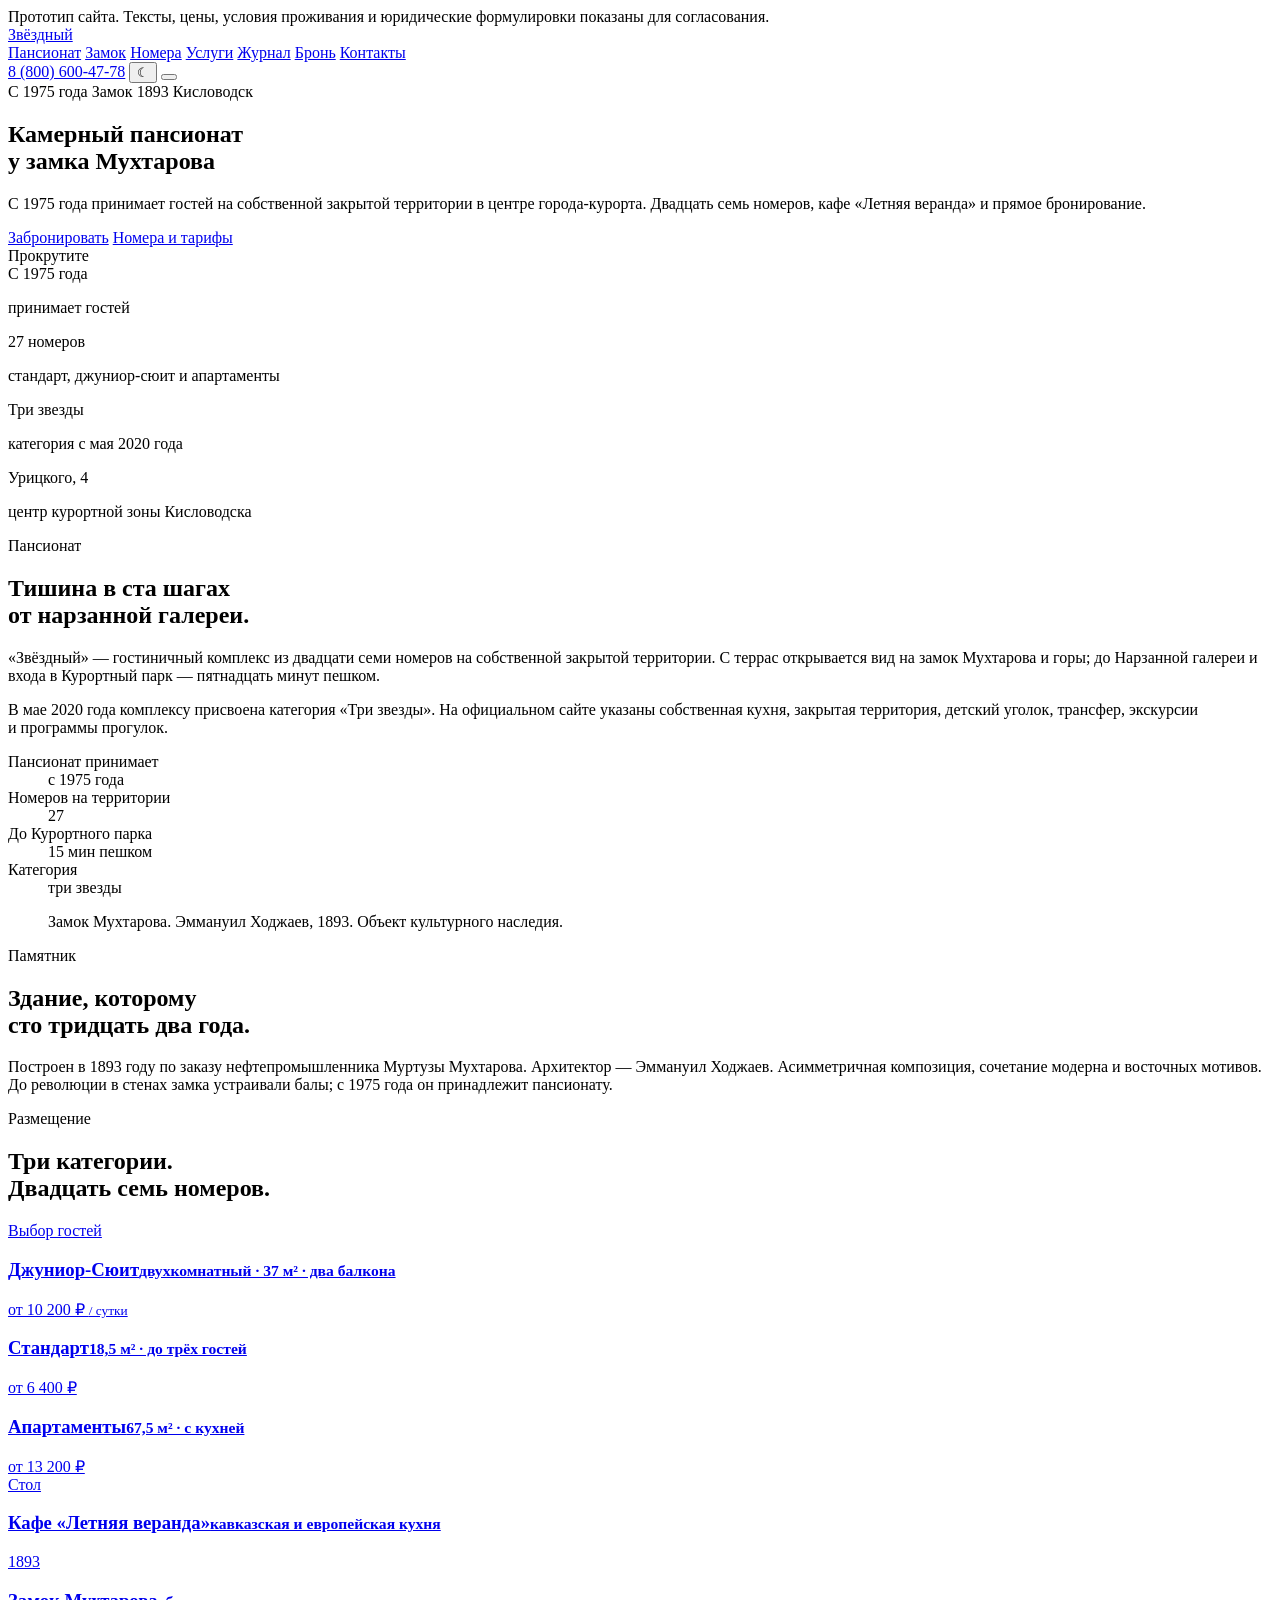
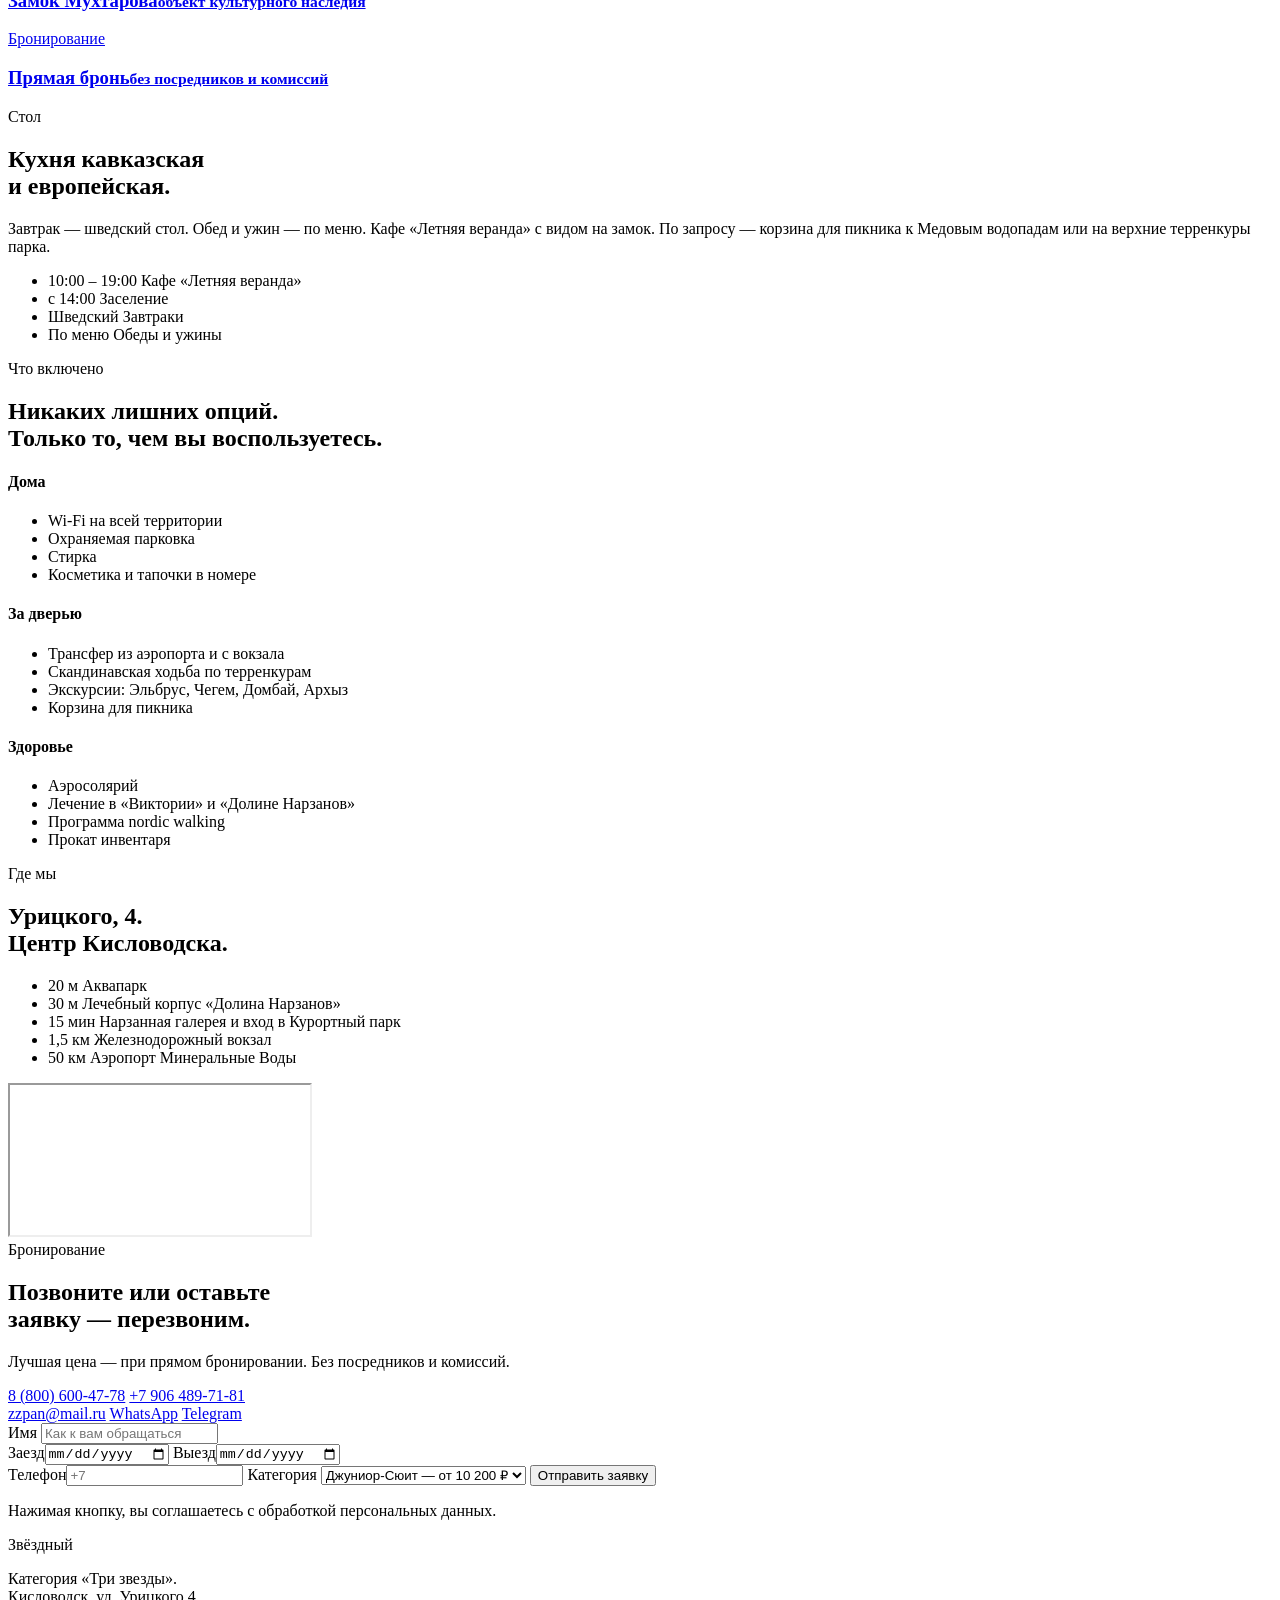
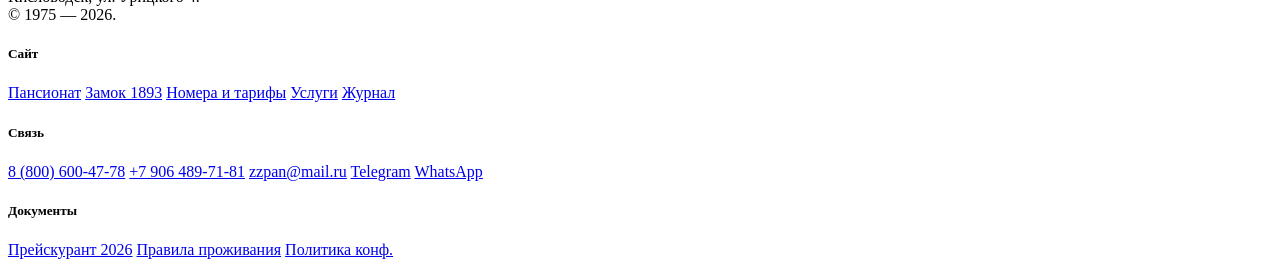
==== commit 3e102f58: "Inline preview navigation" ====
--- a/index.html
+++ b/index.html
@@ -3,17 +3,38 @@
 <head>
 <meta charset="utf-8" />
 <meta name="viewport" content="width=device-width, initial-scale=1" />
-<base href="/zvezdny-landing-demo/" />
+<base href="https://rawcdn.githack.com/leofftheslayer1326-create/zvezdny-landing-demo/zvezdny-demo-20260526g/" />
 <title>Звёздный — Кисловодск</title>
 <meta name="description" content="Камерный пансионат у замка Мухтарова 1893 года. Кисловодск, ул. Урицкого 4." />
 <link rel="preconnect" href="https://fonts.googleapis.com" />
 <link rel="preconnect" href="https://fonts.gstatic.com" crossorigin />
 <link href="https://fonts.googleapis.com/css2?family=Fraunces:opsz,wght@9..144,300;9..144,400;9..144,500&family=Inter:wght@300;400;500;600&display=swap" rel="stylesheet" />
-<link rel="stylesheet" href="styles.css" />
+<link rel="stylesheet" href="https://rawcdn.githack.com/leofftheslayer1326-create/zvezdny-landing-demo/zvezdny-demo-20260526g/styles.css?v=20260526g" />
 </head>
 <body data-page="home">
 
-<div id="site-header"></div>
+<header class="topbar">
+  <div class="prototype-banner">
+    Прототип сайта. Тексты, цены, условия проживания и юридические формулировки показаны для согласования.
+  </div>
+  <div class="topbar__inner">
+    <a href="https://htmlpreview.github.io/?https://github.com/leofftheslayer1326-create/zvezdny-landing-demo/blob/main/index.html" class="logo">
+      <span class="logo__name">Звёздный</span>
+    </a>
+    <nav class="topnav" id="topnav">
+      <a href="https://htmlpreview.github.io/?https://github.com/leofftheslayer1326-create/zvezdny-landing-demo/blob/main/about/index.html" data-page="about">Пансионат</a>
+      <a href="https://htmlpreview.github.io/?https://github.com/leofftheslayer1326-create/zvezdny-landing-demo/blob/main/castle/index.html" data-page="castle">Замок</a>
+      <a href="https://htmlpreview.github.io/?https://github.com/leofftheslayer1326-create/zvezdny-landing-demo/blob/main/rooms/index.html" data-page="rooms">Номера</a>
+      <a href="https://htmlpreview.github.io/?https://github.com/leofftheslayer1326-create/zvezdny-landing-demo/blob/main/services/index.html" data-page="services">Услуги</a>
+      <a href="https://htmlpreview.github.io/?https://github.com/leofftheslayer1326-create/zvezdny-landing-demo/blob/main/journal/index.html" data-page="journal">Журнал</a>
+      <a href="https://htmlpreview.github.io/?https://github.com/leofftheslayer1326-create/zvezdny-landing-demo/blob/main/booking/index.html" data-page="booking">Бронь</a>
+      <a href="https://htmlpreview.github.io/?https://github.com/leofftheslayer1326-create/zvezdny-landing-demo/blob/main/contacts/index.html" data-page="contacts">Контакты</a>
+    </nav>
+    <a href="tel:88006004778" class="topcall">8 (800) 600-47-78</a>
+    <button class="theme-toggle" id="themeToggle" type="button" aria-label="Сменить тему" aria-pressed="false" title="Тема">☾</button>
+    <button class="burger" id="burger" aria-label="Меню"><span></span><span></span></button>
+  </div>
+</header>
 
 <main id="top">
 
@@ -35,8 +56,8 @@
       <h1 class="hero__title">Камерный пансионат<br/>у&nbsp;замка Мухтарова</h1>
       <p class="hero__sub">С 1975 года принимает гостей на собственной закрытой территории в центре города-курорта. Двадцать семь номеров, кафе «Летняя веранда» и прямое бронирование.</p>
       <div class="hero__cta">
-        <a href="booking/" class="editorial-btn editorial-btn--light">Забронировать</a>
-        <a href="rooms/" class="editorial-btn editorial-btn--ghost">Номера и тарифы</a>
+        <a href="https://htmlpreview.github.io/?https://github.com/leofftheslayer1326-create/zvezdny-landing-demo/blob/main/booking/index.html" class="editorial-btn editorial-btn--light">Забронировать</a>
+        <a href="https://htmlpreview.github.io/?https://github.com/leofftheslayer1326-create/zvezdny-landing-demo/blob/main/rooms/index.html" class="editorial-btn editorial-btn--ghost">Номера и тарифы</a>
       </div>
     </div>
 
@@ -116,7 +137,7 @@
   </div>
 
   <div class="bento">
-    <a class="bento__cell bento__cell--xl" href="rooms/junior-suite.html" style="background-image:url('data/uploads/hero-castle.jpg')">
+    <a class="bento__cell bento__cell--xl" href="https://htmlpreview.github.io/?https://github.com/leofftheslayer1326-create/zvezdny-landing-demo/blob/main/rooms/junior-suite.html" style="background-image:url('https://rawcdn.githack.com/leofftheslayer1326-create/zvezdny-landing-demo/zvezdny-demo-20260526g/data/uploads/hero-castle.jpg')">
       <span class="bento__spot"></span>
       <div class="bento__body">
         <span class="bento__kicker">Выбор гостей</span>
@@ -124,35 +145,35 @@
         <div class="bento__price">от 10 200 ₽ <small>/ сутки</small></div>
       </div>
     </a>
-    <a class="bento__cell bento__cell--md" href="rooms/standart.html" style="background-image:url('data/uploads/room-3.jpg')">
+    <a class="bento__cell bento__cell--md" href="https://htmlpreview.github.io/?https://github.com/leofftheslayer1326-create/zvezdny-landing-demo/blob/main/rooms/standart.html" style="background-image:url('https://rawcdn.githack.com/leofftheslayer1326-create/zvezdny-landing-demo/zvezdny-demo-20260526g/data/uploads/room-3.jpg')">
       <span class="bento__spot"></span>
       <div class="bento__body">
         <h3 class="bento__title">Стандарт<small>18,5 м² · до трёх гостей</small></h3>
         <div class="bento__price">от 6 400 ₽</div>
       </div>
     </a>
-    <a class="bento__cell bento__cell--sm" href="rooms/apartments.html" style="background-image:url('data/uploads/castle-side.jpg')">
+    <a class="bento__cell bento__cell--sm" href="https://htmlpreview.github.io/?https://github.com/leofftheslayer1326-create/zvezdny-landing-demo/blob/main/rooms/apartments.html" style="background-image:url('https://rawcdn.githack.com/leofftheslayer1326-create/zvezdny-landing-demo/zvezdny-demo-20260526g/data/uploads/castle-side.jpg')">
       <span class="bento__spot"></span>
       <div class="bento__body">
         <h3 class="bento__title">Апартаменты<small>67,5 м² · с кухней</small></h3>
         <div class="bento__price">от 13 200 ₽</div>
       </div>
     </a>
-    <a class="bento__cell bento__cell--md" href="services/" style="background-image:url('data/uploads/territory.jpg')">
+    <a class="bento__cell bento__cell--md" href="https://htmlpreview.github.io/?https://github.com/leofftheslayer1326-create/zvezdny-landing-demo/blob/main/services/index.html" style="background-image:url('https://rawcdn.githack.com/leofftheslayer1326-create/zvezdny-landing-demo/zvezdny-demo-20260526g/data/uploads/territory.jpg')">
       <span class="bento__spot"></span>
       <div class="bento__body">
         <span class="bento__kicker">Стол</span>
         <h3 class="bento__title">Кафе «Летняя веранда»<small>кавказская и европейская кухня</small></h3>
       </div>
     </a>
-    <a class="bento__cell bento__cell--md" href="castle/" style="background-image:url('data/uploads/castle-outside.jpg')">
+    <a class="bento__cell bento__cell--md" href="https://htmlpreview.github.io/?https://github.com/leofftheslayer1326-create/zvezdny-landing-demo/blob/main/castle/index.html" style="background-image:url('https://rawcdn.githack.com/leofftheslayer1326-create/zvezdny-landing-demo/zvezdny-demo-20260526g/data/uploads/castle-outside.jpg')">
       <span class="bento__spot"></span>
       <div class="bento__body">
         <span class="bento__kicker">1893</span>
         <h3 class="bento__title">Замок Мухтарова<small>объект культурного наследия</small></h3>
       </div>
     </a>
-    <a class="bento__cell bento__cell--md" href="booking/" style="background-image:url('data/uploads/territory.jpg')">
+    <a class="bento__cell bento__cell--md" href="https://htmlpreview.github.io/?https://github.com/leofftheslayer1326-create/zvezdny-landing-demo/blob/main/booking/index.html" style="background-image:url('https://rawcdn.githack.com/leofftheslayer1326-create/zvezdny-landing-demo/zvezdny-demo-20260526g/data/uploads/territory.jpg')">
       <span class="bento__spot"></span>
       <div class="bento__body">
         <span class="bento__kicker">Бронирование</span>
@@ -165,7 +186,7 @@
 <!-- TABLE — кухня, отдельная полоса -->
 <section id="table" class="table">
   <div class="table__split">
-    <div class="table__photo" style="background-image:url('data/uploads/territory.jpg')"></div>
+    <div class="table__photo" style="background-image:url('https://rawcdn.githack.com/leofftheslayer1326-create/zvezdny-landing-demo/zvezdny-demo-20260526g/data/uploads/territory.jpg')"></div>
     <div class="table__text">
       <div class="kicker">Стол</div>
       <h2 class="display">Кухня кавказская<br/>и европейская.</h2>
@@ -283,8 +304,37 @@
 
 </main>
 
-<div id="site-footer"></div>
-
-<script src="site.js"></script>
+<footer class="foot">
+  <div class="wrap foot__inner">
+    <div class="foot__brand">
+      <span class="logo__name">Звёздный</span>
+      <p>Категория «Три звезды».<br/>Кисловодск, ул. Урицкого 4.<br/>© 1975 — 2026.</p>
+    </div>
+    <div class="foot__col">
+      <h5>Сайт</h5>
+      <a href="https://htmlpreview.github.io/?https://github.com/leofftheslayer1326-create/zvezdny-landing-demo/blob/main/about/index.html">Пансионат</a>
+      <a href="https://htmlpreview.github.io/?https://github.com/leofftheslayer1326-create/zvezdny-landing-demo/blob/main/castle/index.html">Замок 1893</a>
+      <a href="https://htmlpreview.github.io/?https://github.com/leofftheslayer1326-create/zvezdny-landing-demo/blob/main/rooms/index.html">Номера и тарифы</a>
+      <a href="https://htmlpreview.github.io/?https://github.com/leofftheslayer1326-create/zvezdny-landing-demo/blob/main/services/index.html">Услуги</a>
+      <a href="https://htmlpreview.github.io/?https://github.com/leofftheslayer1326-create/zvezdny-landing-demo/blob/main/journal/index.html">Журнал</a>
+    </div>
+    <div class="foot__col">
+      <h5>Связь</h5>
+      <a href="tel:88006004778">8 (800) 600-47-78</a>
+      <a href="tel:+79064897181">+7 906 489-71-81</a>
+      <a href="mailto:zzpan@mail.ru">zzpan@mail.ru</a>
+      <a href="https://t.me/+79064897181" target="_blank" rel="noopener">Telegram</a>
+      <a href="https://wa.me/79064897181" target="_blank" rel="noopener">WhatsApp</a>
+    </div>
+    <div class="foot__col">
+      <h5>Документы</h5>
+      <a href="https://htmlpreview.github.io/?https://github.com/leofftheslayer1326-create/zvezdny-landing-demo/blob/main/booking/index.html#price">Прейскурант 2026</a>
+      <a href="https://htmlpreview.github.io/?https://github.com/leofftheslayer1326-create/zvezdny-landing-demo/blob/main/booking/index.html#rules">Правила проживания</a>
+      <a href="https://htmlpreview.github.io/?https://github.com/leofftheslayer1326-create/zvezdny-landing-demo/blob/main/booking/index.html#policy">Политика конф.</a>
+    </div>
+  </div>
+</footer>
+
+<script src="https://rawcdn.githack.com/leofftheslayer1326-create/zvezdny-landing-demo/zvezdny-demo-20260526g/site.js?v=20260526g"></script>
 </body>
 </html>
